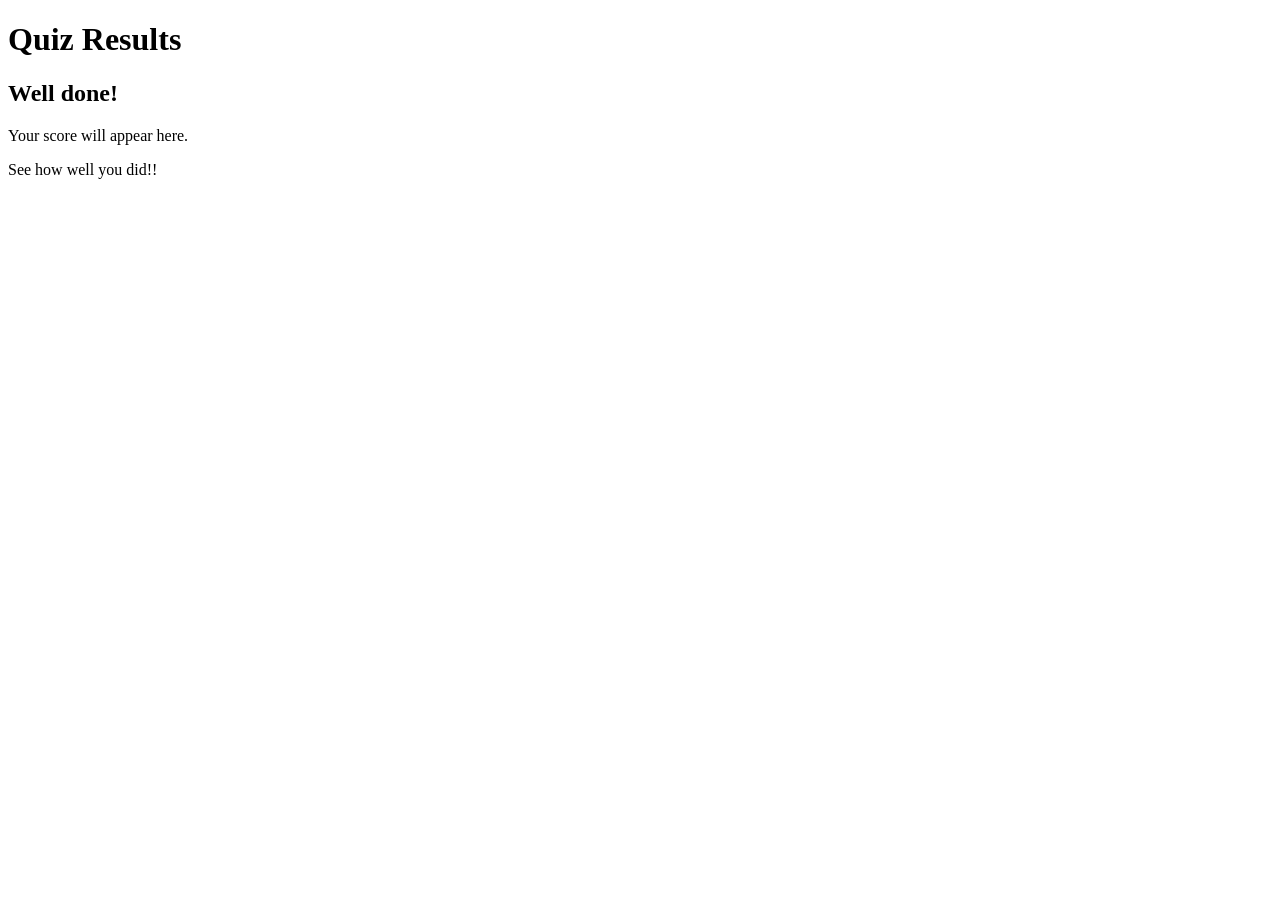
==== results.html @ 8ce55e89 "Changes to result." ====
<!doctype html>
<html lang ="en">

<head>
    <meta charset = "UTF-8">
    <meta name = "viewport" content ="width=device=width, initial-scale=1.0">
    <title>Quiz Results</title>
    <link rel ="stylesheet" href ="style.css">
</head>


<body>
    <main>
        <h1>Quiz Results</h1>
        <section>
            <h2 id ="resultName"> Well done!</h2>
            <p id ="score">Your score will appear here.</p>
            <p id="feedback">See how well you did!!</p>
        </section>
    </main>
</body>

</html>
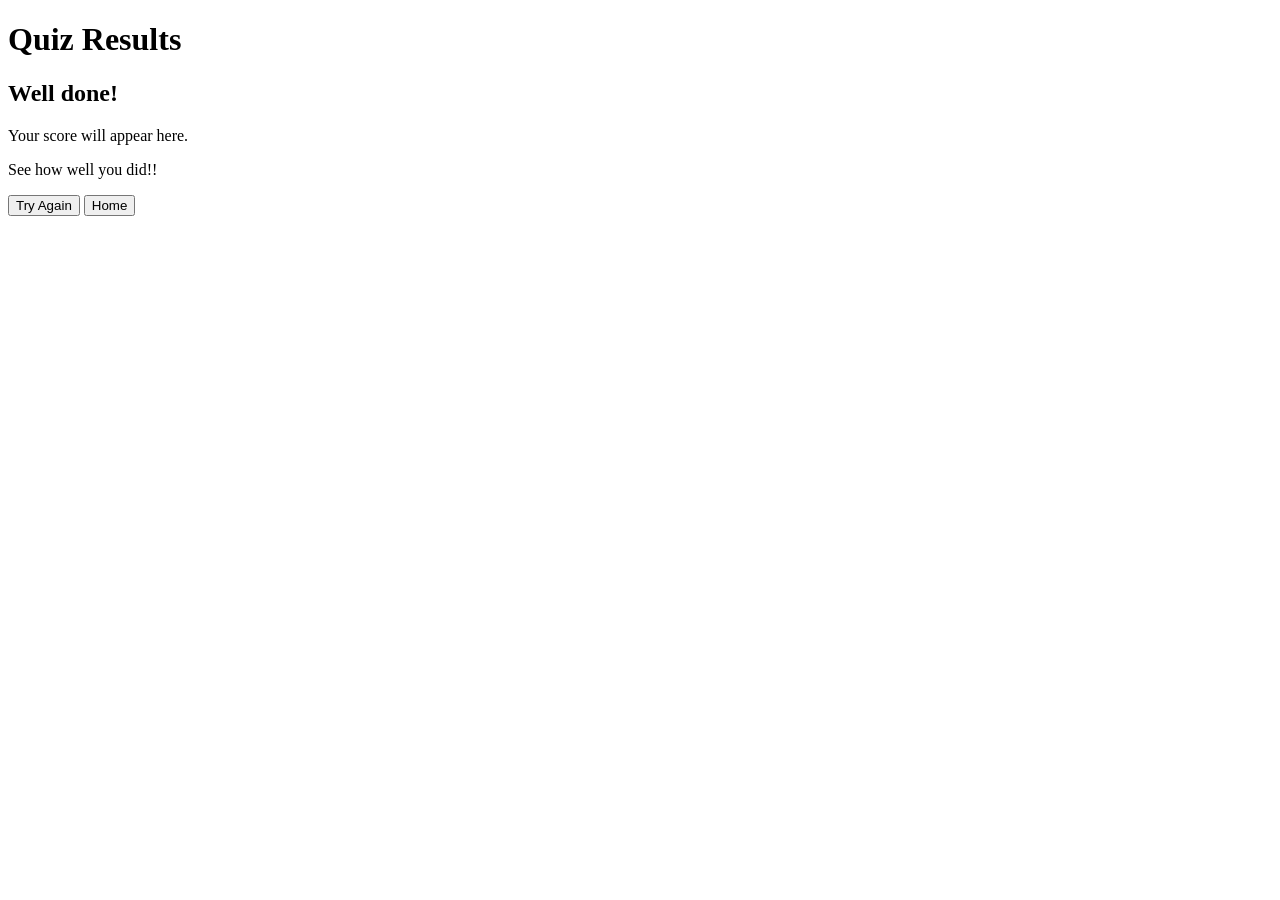
==== commit e075b193: "finishig results.html" ====
--- a/results.html
+++ b/results.html
@@ -1,11 +1,11 @@
 <!doctype html>
-<html lang ="en">
+<html lang="en">
 
 <head>
-    <meta charset = "UTF-8">
-    <meta name = "viewport" content ="width=device=width, initial-scale=1.0">
+    <meta charset="UTF-8">
+    <meta name="viewport" content="width=device=width, initial-scale=1.0">
     <title>Quiz Results</title>
-    <link rel ="stylesheet" href ="style.css">
+    <link rel="stylesheet" href="style.css">
 </head>
 
 
@@ -13,11 +13,23 @@
     <main>
         <h1>Quiz Results</h1>
         <section>
-            <h2 id ="resultName"> Well done!</h2>
-            <p id ="score">Your score will appear here.</p>
+            <h2 id="resultName"> Well done!</h2>
+            <p id="score">Your score will appear here.</p>
             <p id="feedback">See how well you did!!</p>
+
+            <button onclick="window.location.href='quiz.html'">
+                Try Again
+            </button>
+
+            <button onclick="window.location.href='index.html'">
+                Home
+            </button>
+
         </section>
     </main>
+
+
+    <script src="script.js"></script>
 </body>
 
-</html>
+</html>
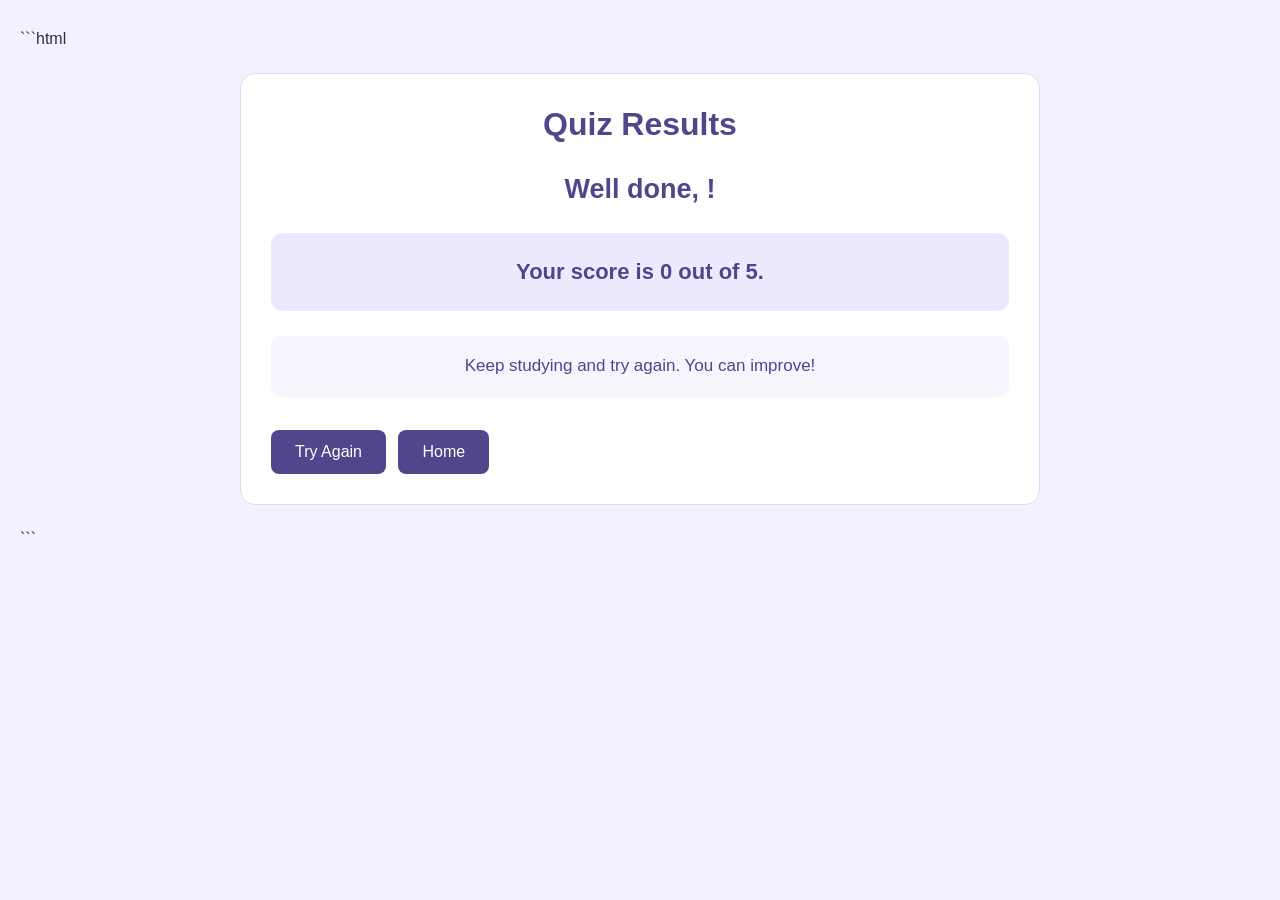
==== commit c0e947fe: "final changes" ====
--- a/results.html
+++ b/results.html
@@ -1,21 +1,24 @@
-<!doctype html>
+```html
+<!DOCTYPE html>
 <html lang="en">
 
 <head>
     <meta charset="UTF-8">
-    <meta name="viewport" content="width=device=width, initial-scale=1.0">
+    <meta name="viewport" content="width=device-width, initial-scale=1.0">
     <title>Quiz Results</title>
     <link rel="stylesheet" href="style.css">
 </head>
 
-
 <body>
     <main>
         <h1>Quiz Results</h1>
+
         <section>
-            <h2 id="resultName"> Well done!</h2>
+            <h2 id="resultName">Well done!</h2>
+
             <p id="score">Your score will appear here.</p>
-            <p id="feedback">See how well you did!!</p>
+
+            <p id="feedback">See how well you did!</p>
 
             <button onclick="window.location.href='quiz.html'">
                 Try Again
@@ -24,12 +27,11 @@
             <button onclick="window.location.href='index.html'">
                 Home
             </button>
-
         </section>
     </main>
-
 
     <script src="script.js"></script>
 </body>
 
-</html>+</html>
+```
--- a/style.css
+++ b/style.css
@@ -0,0 +1,420 @@
+body {
+    font-family: Arial, sans-serif;
+    background-color: #f3f0ff;
+    color: #302d46;
+    margin: 0;
+    padding: 30px 20px;
+}
+
+header {
+    background-color: #51458c;
+    color: white;
+    text-align: center;
+    padding: 30px 20px;
+    border-radius: 12px;
+    margin: 0 auto 25px;
+    max-width: 800px;
+}
+
+header h1 {
+    color: white;
+    margin: 0 0 10px;
+}
+
+header p {
+    color: #e9e5ff;
+    margin: 0;
+}
+
+main {
+    max-width: 800px;
+    margin: 25px auto;
+    background-color: white;
+    padding: 30px;
+    border-radius: 15px;
+    border: 1px solid #ded8f5;
+    box-sizing: border-box;
+}
+
+h1 {
+    color: #51458c;
+    text-align: center;
+    font-size: 32px;
+    line-height: 1.3;
+    margin: 0 0 25px;
+}
+
+h2 {
+    color: #51458c;
+    font-size: 24px;
+    line-height: 1.4;
+    margin: 25px 0 20px;
+}
+
+p {
+    font-size: 17px;
+    line-height: 1.7;
+    margin: 15px 0;
+}
+
+form {
+    width: 100%;
+}
+
+fieldset {
+    min-width: 0;
+    border: 1px solid #ded8f5;
+    border-radius: 10px;
+    padding: 20px;
+    margin: 25px 0;
+    background-color: #faf9ff;
+    box-sizing: border-box;
+}
+
+legend {
+    max-width: 100%;
+    padding: 5px;
+    color: #51458c;
+    font-size: 17px;
+    font-weight: bold;
+    line-height: 1.5;
+    box-sizing: border-box;
+}
+
+label {
+    display: flex;
+    align-items: flex-start;
+    gap: 10px;
+    margin: 15px 0;
+    font-size: 16px;
+    line-height: 1.6;
+    cursor: pointer;
+}
+
+input[type="text"] {
+    display: block;
+    width: 100%;
+    padding: 12px;
+    margin: 10px 0 25px;
+    border: 1px solid #c9c1e8;
+    border-radius: 7px;
+    box-sizing: border-box;
+    font-size: 16px;
+}
+
+input[type="radio"] {
+    flex-shrink: 0;
+    margin: 5px 0 0;
+    accent-color: #51458c;
+    cursor: pointer;
+}
+
+button {
+    display: inline-block;
+    background-color: #51458c;
+    color: white;
+    padding: 13px 24px;
+    border: none;
+    border-radius: 8px;
+    cursor: pointer;
+    font-size: 16px;
+    margin: 8px 8px 0 0;
+}
+
+button:hover {
+    background-color: #3d326f;
+}
+
+footer {
+    max-width: 800px;
+    margin: 25px auto 0;
+    text-align: center;
+    color: #716b8c;
+    font-size: 14px;
+}
+
+.home {
+    max-width: 800px;
+    margin: 50px auto;
+    padding: 40px 30px;
+    text-align: center;
+    background-color: white;
+    border: 1px solid #ded8f5;
+    border-radius: 18px;
+    box-sizing: border-box;
+}
+
+.home .welcome {
+    display: inline-block;
+    background-color: #eee9ff;
+    color: #51458c;
+    font-size: 13px;
+    font-weight: bold;
+    letter-spacing: 2px;
+    padding: 9px 16px;
+    border-radius: 20px;
+    margin: 0 auto 20px;
+}
+
+.home h1 {
+    color: #51458c;
+    font-size: 38px;
+    line-height: 1.3;
+    margin: 0 0 25px;
+}
+
+.home .intro {
+    font-size: 20px;
+    font-weight: bold;
+    margin: 0 auto 15px;
+}
+
+.home .description {
+    color: #716b8c;
+    max-width: 600px;
+    margin: 0 auto 25px;
+}
+
+.home .topics {
+    margin: 25px 0;
+}
+
+.home .topics span {
+    display: inline-block;
+    background-color: #eee9ff;
+    color: #51458c;
+    padding: 10px 18px;
+    margin: 5px;
+    border-radius: 20px;
+    font-size: 14px;
+    font-weight: bold;
+}
+
+.home button {
+    font-size: 18px;
+    padding: 15px 32px;
+    margin: 10px auto;
+}
+
+.home .note {
+    font-size: 15px;
+    color: #716b8c;
+    margin: 18px auto 0;
+}
+
+#resultName {
+    color: #51458c;
+    font-size: 27px;
+    text-align: center;
+    margin: 20px 0;
+}
+
+#score {
+    background-color: #eee9ff;
+    color: #51458c;
+    font-size: 22px;
+    font-weight: bold;
+    text-align: center;
+    padding: 20px;
+    border-radius: 12px;
+    margin: 25px 0;
+}
+
+#feedback {
+    background-color: #f6f4fc;
+    color: #51458c;
+    text-align: center;
+    padding: 16px;
+    border-radius: 10px;
+    margin: 20px 0 25px;
+}
+
+@media (max-width: 600px) {
+    body {
+        padding: 15px 10px;
+    }
+
+    main {
+        padding: 20px 15px;
+    }
+
+    header {
+        padding: 25px 15px;
+    }
+
+    h1 {
+        font-size: 27px;
+    }
+
+    h2 {
+        font-size: 21px;
+    }
+
+    fieldset {
+        padding: 16px;
+    }
+
+    legend {
+        font-size: 16px;
+    }
+
+    label {
+        gap: 8px;
+        margin: 14px 0;
+    }
+
+    button {
+        padding: 12px 18px;
+    }
+
+    .home {
+        margin: 20px auto;
+        padding: 25px 18px;
+    }
+
+    .home h1 {
+        font-size: 29px;
+    }
+
+    .home .intro {
+        font-size: 18px;
+    }
+
+    #resultName {
+        font-size: 23px;
+    }
+
+    #score {
+        font-size: 19px;
+    }
+}
+
+.instructions {
+    max-width: 700px;
+    margin: 40px auto;
+    padding: 35px;
+    background-color: white;
+    border: 1px solid #ded8f5;
+    border-radius: 18px;
+    box-sizing: border-box;
+}
+
+.instructions .welcome {
+    display: inline-block;
+    background-color: #eee9ff;
+    color: #51458c;
+    padding: 9px 16px;
+    border-radius: 20px;
+    font-size: 13px;
+    font-weight: bold;
+    letter-spacing: 1px;
+}
+
+.instructions h1 {
+    margin-top: 15px;
+}
+
+.instructions .intro {
+    text-align: center;
+    color: #716b8c;
+    margin-bottom: 30px;
+}
+
+.instructions h2 {
+    font-size: 21px;
+    margin-top: 25px;
+}
+
+.instructions ul {
+    padding-left: 25px;
+    line-height: 2;
+}
+
+.instructions li {
+    padding-left: 5px;
+    margin-bottom: 5px;
+}
+
+.instructions .topics {
+    text-align: center;
+    margin: 20px 0;
+}
+
+.instructions .topics span {
+    display: inline-block;
+    background-color: #eee9ff;
+    color: #51458c;
+    padding: 10px 16px;
+    margin: 5px;
+    border-radius: 20px;
+    font-size: 14px;
+    font-weight: bold;
+}
+
+.instructions .note {
+    background-color: #f6f4fc;
+    color: #51458c;
+    padding: 15px;
+    border-radius: 10px;
+    text-align: center;
+}
+
+@media (max-width: 600px) {
+    .instructions {
+        margin: 20px auto;
+        padding: 22px 18px;
+    }
+}
+
+
+.about {
+    max-width: 700px;
+    margin: 40px auto;
+    padding: 35px;
+    background-color: white;
+    border: 1px solid #ded8f5;
+    border-radius: 18px;
+    box-sizing: border-box;
+}
+
+.about .welcome {
+    display: inline-block;
+    background-color: #eee9ff;
+    color: #51458c;
+    padding: 9px 16px;
+    border-radius: 20px;
+    font-size: 13px;
+    font-weight: bold;
+}
+
+.about h1 {
+    margin-top: 15px;
+}
+
+.about h2,
+.about h3 {
+    color: #51458c;
+}
+
+.about section {
+    background-color: #faf9ff;
+    border: 1px solid #ded8f5;
+    border-radius: 10px;
+    padding: 15px 20px;
+    margin: 20px 0;
+}
+
+.about .note {
+    background-color: #f6f4fc;
+    color: #51458c;
+    text-align: center;
+    padding: 15px;
+    border-radius: 10px;
+}
+
+@media (max-width: 600px) {
+    .about {
+        margin: 20px auto;
+        padding: 22px 18px;
+    }
+}
